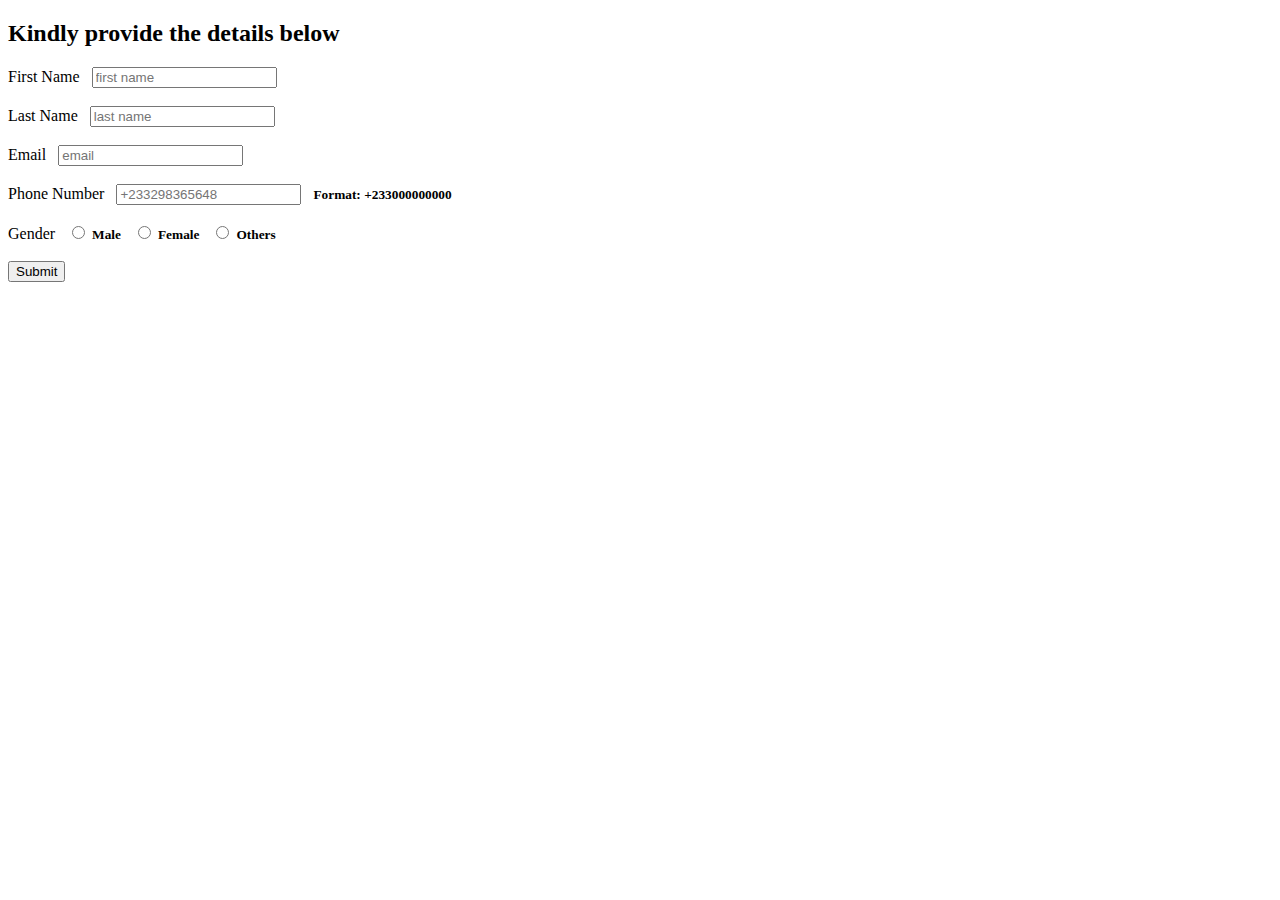
==== forms.html @ 7b6cae9b "First git push from local to remote repo" ====
<!DOCTYPE html>
<html lang="en">
<head>
    <meta charset="UTF-8">
    <meta http-equiv="X-UA-Compatible" content="IE=edge">
    <meta name="viewport" content="width=device-width, initial-scale=1.0">
    <title>Document</title>
</head>
<body>

    <h2>Kindly provide the details below</h2>

    <form action="./" method="post">

        <label for="fname">First Name</label> &nbsp
        <input id="fname" name="fname" type="text" placeholder="first name">

        <br><br>

        <label for="lname">Last Name</label> &nbsp
        <input id="lname" name="lname" type="text" placeholder="last name">

        <br><br>

        <label for="email">Email</label> &nbsp
        <input id="email" name="email" type="text" placeholder="email">

        <br><br>

        <label for="phone">Phone Number</label> &nbsp
        <input id="phone" name="phone" type="tel"  pattern="+[0-9]{3}[0-9]{9}" placeholder="+233298365648"> &nbsp
        <small><strong> Format: +233000000000 </strong></small>

        <br><br>

        <label>Gender</label> &nbsp
        <input id="male" name="gender" type="radio" value="male">
        <small> <strong>Male</strong></small> &nbsp
        
        <input id="female" name="gender" type="radio" value="female">
        <small><strong>Female</strong></small> &nbsp

        <input id="other" name="gender" type="radio" value="other">
        <small><strong>Others</strong></small>

        <br><br>

        <input type="submit">


    </form>
    
</body>
</html>
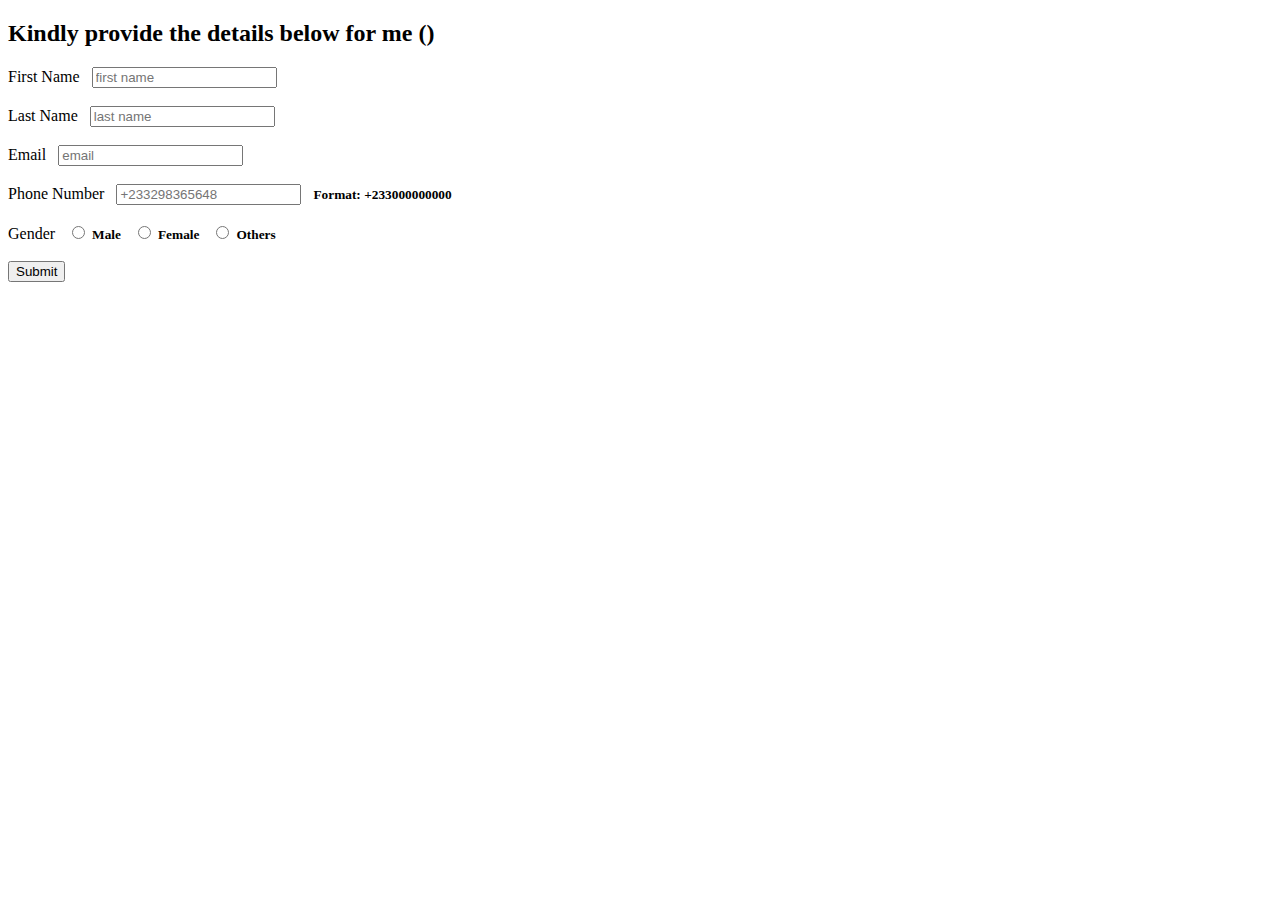
==== commit 6b8b8191: "addded for me on the title" ====
--- a/forms.html
+++ b/forms.html
@@ -8,7 +8,7 @@
 </head>
 <body>
 
-    <h2>Kindly provide the details below</h2>
+    <h2>Kindly provide the details below for me ()</h2>
 
     <form action="./" method="post">
 
@@ -51,4 +51,4 @@
     </form>
     
 </body>
-</html>+</html>
